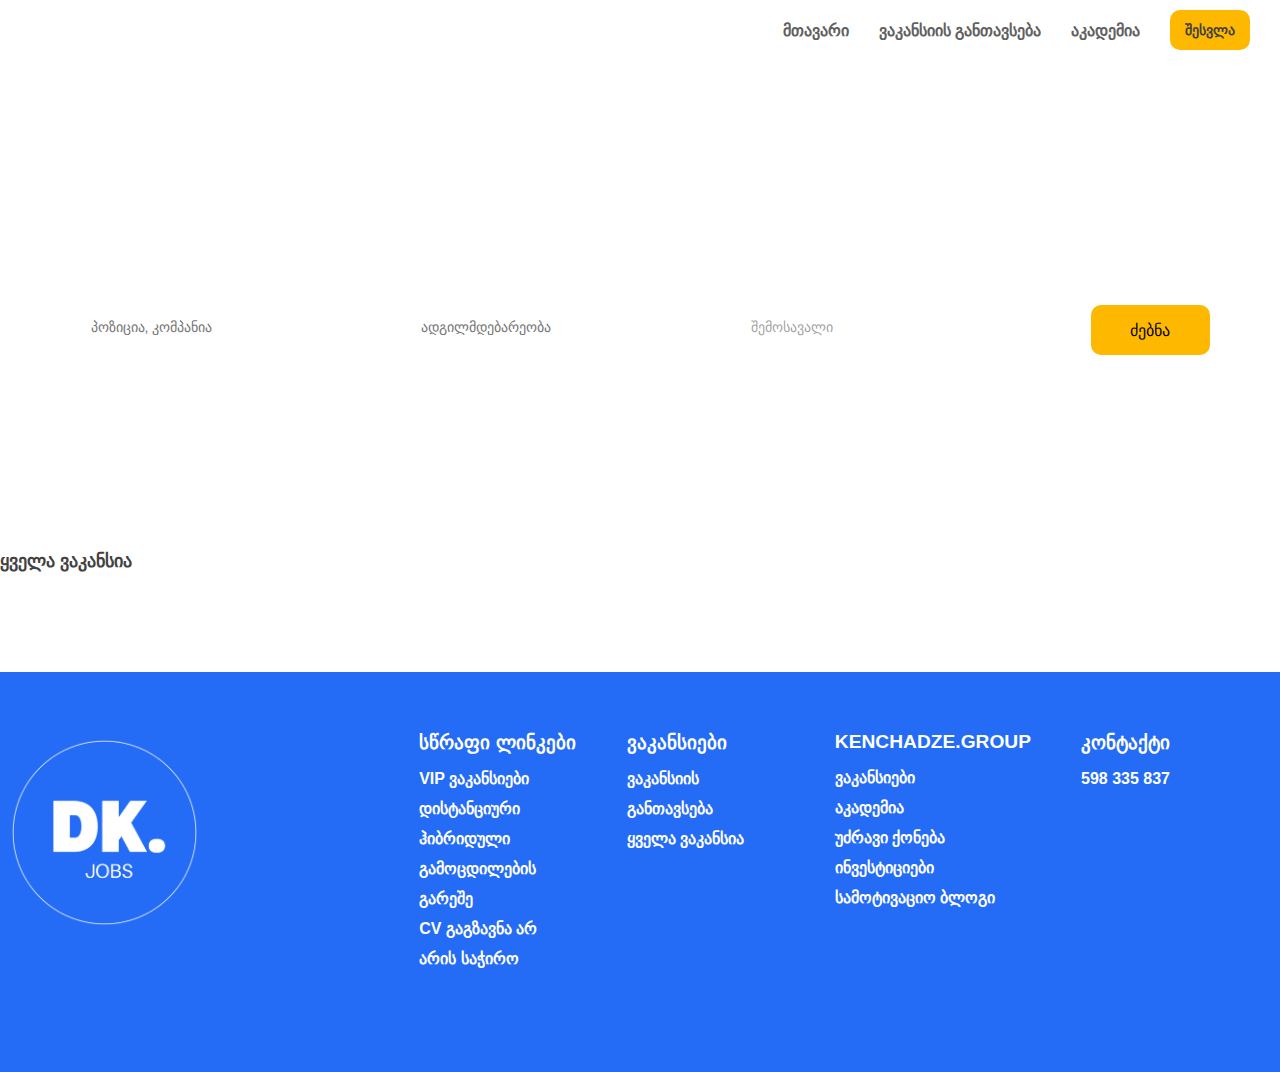
==== pages/allcategory.html @ 46d1c95a "message" ====
<!DOCTYPE html>
<html lang="en">
<head>
    <meta charset="UTF-8">
    <meta name="viewport" content="width=device-width, initial-scale=1.0">
    <title>category</title>
    <link rel="stylesheet" href="/styles/style.css">
    <link rel="stylesheet" href="https://cdn.jsdelivr.net/npm/bootstrap-icons@1.11.3/font/bootstrap-icons.min.css">
</head>
<body>
    
<section class="header">
    <div class="container">
        <div class="header-inner">
            <div class="nav-bar">
                <ul>
                    <li><a href="./index.html">მთავარი</a></li>
                    <li><a href="#">ვაკანსიის განთავსება</a></li>
                    <li><a href="#">აკადემია</a></li>
                </ul>
            </div>
            <button><a onclick="logInFun()" href="#">შესვლა</a></button>
            <div class="header__burger">
                <span class="header__burger-item"></span>
                <span class="header__burger-item"></span>
                <span class="header__burger-item"></span>
            </div>
        </div>
    </div>
</section>

<section class="main">
    <div class="main-video">
        <video autoplay loop muted plays-inline>
            <source src="/imgs/backgroundVideo.mp4" />
        </video>
        <h1>ვაკანსიები, რომლებიც შეიძლება საინტერესო იყოს თქვენთვის ან თქვენი მეგობრებისთვის</h1>

        <div class="main-cont">
            <div class="item">
                <p>რას ეძებთ?</p>
                <input id="position" type="text" placeholder="პოზიცია, კომპანია">
            </div>

            <div class="item">
                <p>სად?</p>
                <input id="location" type="text" placeholder="ადგილმდებარეობა" >
            </div>

            <div class="item">
                <p>შემოსავალი?</p>
                <button onclick="priceModule()" id="btn-main" class="btn-main">შემოსავალი</button> 
           </div>

            <div class="button">
                <button onclick="search()">ძებნა</button>
            </div>
        </div>
        <div id="price-module" class="price-module">
            <div class="first">
                <p>მინ.შემოსავალი</p>
                <input type="text" placeholder="თანხა -დან" id="min-price">
                <button onclick="save()">შენახვა</button>
            </div>

            <div class="two">
                <p>მაქს. შემოსავალი</p>
                <input type="text" placeholder="თანხა -მდე" id="max-price">
                <button onclick="clear()">გასუფთავება</button>
            </div>
        </div>
    </div>
</section>



<section class="log-in" >
    <div class="container">
        <div id="log-in" class="log-in-inner">
            <i onclick="closeLogIn()" class="bi bi-x-lg"></i>
            <div class="left-side">
                <img src="/imgs/log-in.png" alt="">
            </div>
            <div class="right-side">
                <div class="inner">
                    <h1>ავტორიზაცია</h1>
                    <div class="email">
                        <p>ელ.ფოსტა</p>
                        <input type="email" placeholder="ელ.ფოსტა" id="">
                    </div>
                    <div class="password">
                        <p>პაროლი</p>
                        <input type="password" placeholder="პაროლი">
                    </div>
                    <a href="#">დაგავიწყდა პაროლი?</a>
                    <h2>არ გაქვთ ანგარიში? <a href="#">რეგისტრაცია</a></h2>
                    <button>შესვლა</button>
                </div>
                
            </div>
        </div>
    </div>
</section>




<section class="main-three">
    <div class="container">
        <div class="main-three-inner">
            <h1>ყველა ვაკანსია</h1>

            <div id="three-items" class="items">


            </div>
        </div>
    </div>
</section>



<div class="footer">
    <div class="container">
        <div class="footer-inner">
            <div class="left-side">
                <div class="img">
                    <img src="/imgs/footer-logo.png" alt="">
                </div>
            </div>
            <div class="right-side">
                <div class="items">
                    <div class="item">
                        <h1>სწრაფი ლინკები</h1>
                        <p>VIP ვაკანსიები</p>
                        <p>დისტანციური</p>
                        <p>ჰიბრიდული</p>
                        <p>გამოცდილების გარეშე</p>
                        <p>CV გაგზავნა არ არის საჭირო</p>
                    </div>
                    <div class="item">
                        <h1>ვაკანსიები</h1>
                        <p>ვაკანსიის განთავსება</p>
                        <p>ყველა ვაკანსია</p>
                    </div>
                    <div class="item">
                        <h1>KENCHADZE.GROUP</h1>
                        <p>ვაკანსიები</p>
                        <p>აკადემია</p>
                        <p>უძრავი ქონება</p>
                        <p>ინვესტიციები</p>
                        <p>სამოტივაციო ბლოგი</p>
                    </div>
                    <div class="item">
                        <h1>კონტაქტი</h1>
                        <p>598 335 837</p>
                    </div>
                </div>
            </div>
        </div>
    </div>
</div>



    <script src="/scripts/category.js"></script>
</body>
</html>
---- styles/style.css ----
* {
  margin: 0;
  padding: 0;
  box-sizing: border-box;
  font-family: sans-serif;
}

.container {
  width: 100%;
  max-width: 1300px;
  margin: 0 auto;
}

.no-scrool {
  overflow: hidden;
}

/************** HEADER***************/
.header.fixed {
  position: fixed;
  width: 100%;
  display: flex;
  z-index: 999;
  height: 60px;
  align-items: center;
  background-color: white;
}

.header-inner {
  height: 50px;
  padding-top: 10px;
  display: flex;
  color: black;
  align-items: center;
  justify-content: flex-end;
}
.header-inner .nav-bar {
  padding-right: 30px;
}
.header-inner .nav-bar ul {
  display: flex;
  align-items: center;
  gap: 30px;
  list-style: none;
}
.header-inner .nav-bar ul li a {
  text-decoration: none;
  color: #606060;
  font-weight: 600;
}
.header-inner button {
  width: 80px;
  height: 40px;
  background-color: #ffb800;
  border: none;
  border-radius: 10px;
  margin-right: 30px;
}
.header-inner button a {
  text-decoration: none;
  padding: 5px;
  color: #424242;
  font-size: 14px;
  cursor: pointer;
  font-weight: 600;
}

.header__burger {
  width: 31px;
  display: none;
  position: relative;
  height: 27px;
  cursor: pointer;
}
.header__burger .header__burger-item {
  width: 100%;
  position: absolute;
  height: 2px;
  left: 0;
  display: block;
  transition: all 0.5s;
  background-color: #000;
}
.header__burger .header__burger-item:nth-child(1) {
  transform-origin: left top;
  top: 0;
}
.header__burger .header__burger-item:nth-child(2) {
  top: 50%;
  transform: translateY(-50%);
}
.header__burger .header__burger-item:nth-child(3) {
  bottom: 0;
  transform-origin: left bottom;
}

.header__burger.active .header__burger-item:nth-child(1) {
  transform: rotate(45deg);
  background-color: #000;
}

.header__burger.active .header__burger-item:nth-child(2) {
  opacity: 0;
}

.header__burger.active .header__burger-item:nth-child(3) {
  transform: rotate(-45deg) translate3d(2px, -3px, 0);
  background-color: #000;
}

/*******************MAIN********************/
.main {
  height: 500px;
}

.main-video {
  flex-direction: column;
  display: flex;
  height: 400px;
  align-items: center;
  width: 100%;
}
.main-video video {
  position: absolute;
  top: 0;
  -o-object-fit: none;
     object-fit: none;
  left: 0;
  width: 100%;
  height: 500px;
  z-index: -1;
}
.main-video h1 {
  margin-top: 100px;
  color: white;
  font-size: 34px;
  font-weight: 500;
  text-align: center;
  font-weight: 500;
}
.main-video .main-cont {
  margin-top: 40px;
  display: flex;
  gap: 30px;
}
.main-video .main-cont .item p {
  font-size: 18px;
  color: white;
  padding-bottom: 10px;
}
.main-video .main-cont .item input {
  height: 50px;
  border: none;
  width: 300px;
  padding: 20px;
  border-radius: 10px;
  color: rgba(66, 66, 66, 0.5);
  outline: none;
  font-size: 14px;
}
.main-video .main-cont .item .btn-main {
  height: 50px;
  border: none;
  cursor: pointer;
  width: 330px;
  padding-left: 20px;
  border-radius: 10px;
  color: rgba(66, 66, 66, 0.5);
  background-color: white;
  transition: all 0.3s;
  text-align: left;
  outline: none;
  font-size: 14px;
}
.main-video .main-cont .item .btn-main:hover {
  background-color: gainsboro;
}
.main-video .main-cont .button {
  margin-top: 35px;
}
.main-video .main-cont .button button {
  border: none;
  background-color: #ffb800;
  width: 80px;
  height: 50px;
  width: 119px;
  transition: all 0.3s;
  text-align: center;
  height: 50px;
  cursor: pointer;
  font-size: 16px;
  border-radius: 10px;
}
.main-video .main-cont .button button:hover {
  background-color: #fdb140;
}
.main-video .price-module {
  opacity: 0;
  transform: translateX(255px) translateY(155px);
  display: flex;
  align-items: center;
  justify-content: center;
  width: 330px;
  border: 1px solid rgba(66, 66, 66, 0.2);
  background-color: white;
  border-radius: 10px;
  gap: 20px;
  padding: 20px;
  transition: all 0.5s;
}
.main-video .price-module .first {
  display: flex;
  flex-direction: column;
}
.main-video .price-module .first p {
  line-height: 25px;
  color: rgba(66, 66, 66, 0.5);
  margin-bottom: 10px;
  font-size: 15px;
}
.main-video .price-module .first input {
  height: 44px;
  border: none;
  color: rgba(66, 66, 66, 0.7);
  border-radius: 10px;
  width: 110px;
  padding: 5px;
  outline: none;
  border: 1px solid rgba(66, 66, 66, 0.2);
}
.main-video .price-module .first button {
  height: 44px;
  margin-top: 10px;
  border: none;
  border-radius: 10px;
  width: 110px;
  font-weight: 600;
  cursor: pointer;
  background-color: #ffb800;
}
.main-video .two {
  display: flex;
  flex-direction: column;
}
.main-video .two p {
  line-height: 25px;
  color: rgba(66, 66, 66, 0.5);
  margin-bottom: 10px;
  font-size: 15px;
}
.main-video .two input {
  height: 44px;
  padding: 5px;
  outline: none;
  border: none;
  color: rgba(66, 66, 66, 0.7);
  border-radius: 10px;
  width: 110px;
  border: 1px solid rgba(66, 66, 66, 0.2);
}
.main-video .two button {
  height: 44px;
  margin-top: 10px;
  cursor: pointer;
  border: none;
  border-radius: 10px;
  width: 110px;
  font-weight: 600;
  background-color: #ffb800;
}
.main-video .price-module.active {
  opacity: 1;
  transform: translateX(255px) translateY(0);
}

/************************LOG-IN **************************/
.bi-x-lg {
  font-size: 32px;
  position: absolute;
  cursor: pointer;
  right: 20px;
  transform: translateY(10px);
}

.log-in-inner.show {
  position: fixed;
  top: 0px;
  z-index: 999;
  opacity: 1;
  bottom: 0;
}

.log-in-inner {
  height: 750px;
  position: absolute;
  top: -1000px;
  transition: all 1.1s;
  opacity: 0;
  left: 0px;
  z-index: 999;
  border: 1px solid #cdbebe;
  border-radius: 10px;
  background-color: white;
  width: 100%;
  display: flex;
}
.log-in-inner .left-side {
  width: 50%;
}
.log-in-inner .right-side {
  display: flex;
  flex-direction: column;
  justify-content: center;
  align-items: center;
  width: 50%;
}
.log-in-inner .right-side .inner {
  width: 70%;
  padding: 10px;
}
.log-in-inner .right-side .inner h1 {
  text-align: center;
  font-size: 18px;
  color: #606060;
  padding-bottom: 30px;
}
.log-in-inner .right-side .inner .email p {
  color: #606060;
  font-size: 16px;
  font-weight: 600;
  padding-bottom: 7px;
}
.log-in-inner .right-side .inner .email input {
  padding: 10px;
  color: rgba(66, 66, 66, 0.5);
  font-size: 16px;
  border: 1px solid #e1dddd;
  background-color: #f8f8f8;
  width: 100%;
  border-radius: 10px;
  outline: none;
  height: 50px;
}
.log-in-inner .right-side .inner .password {
  padding-top: 20px;
  padding-bottom: 10px;
}
.log-in-inner .right-side .inner .password p {
  color: #606060;
  font-size: 16px;
  font-weight: 600;
  padding-bottom: 7px;
}
.log-in-inner .right-side .inner .password input {
  padding: 10px;
  color: rgba(66, 66, 66, 0.5);
  font-size: 16px;
  border: 1px solid #e1dddd;
  background-color: #f8f8f8;
  width: 100%;
  border-radius: 10px;
  height: 50px;
  outline: none;
}
.log-in-inner .right-side .inner a {
  color: #31319d;
  text-decoration: none;
}
.log-in-inner .right-side .inner h2 {
  color: #31319d;
  padding-top: 10px;
  font-size: 16px;
  font-weight: 600;
  color: #606060;
  text-align: center;
}
.log-in-inner .right-side .inner button {
  margin-top: 30px;
  width: 100%;
  height: 50px;
  background-color: #ffdd04;
  border-radius: 10px;
  transition: all 0.3s;
  border: none;
  cursor: pointer;
  font-size: 18px;
  color: #606060;
}
.log-in-inner .right-side .inner button:hover {
  background-color: #e9ca05;
}

/****************MAIN-ONE***********************/
.main-one {
  display: none;
}

.main-one-inner h1 {
  color: #424242;
  font-size: 18px;
  font-weight: 600;
}
.main-one-inner .items {
  margin-top: 30px;
  display: flex;
  flex-wrap: wrap;
  gap: 20px;
  justify-content: space-between;
}
.main-one-inner .items .item {
  position: relative;
  padding: 15px;
  transition: all 0.3s;
  cursor: pointer;
  height: 210px;
  background-color: rgba(36, 106, 246, 0.0352941176);
  width: 31%;
  border: 1px solid #246bf6;
  border-radius: 10px;
}
.main-one-inner .items .item .first-content {
  display: flex;
}
.main-one-inner .items .item .first-content .imgs {
  height: 60px;
}
.main-one-inner .items .item .first-content .imgs img {
  width: 60px;
  background-color: white;
}
.main-one-inner .items .item .first-content .content {
  margin-left: 10px;
  display: flex;
  flex-direction: column;
  gap: 5px;
}
.main-one-inner .items .item .first-content .content img {
  padding: 10px;
  position: absolute;
  top: 0;
  width: 45px;
  height: 45px;
  right: 0;
  border-bottom-left-radius: 50%;
  border-top-right-radius: 20%;
  background-color: #246bf6;
}
.main-one-inner .items .item .first-content .content h2 {
  width: 80%;
  color: #424242;
  font-size: 16px;
}
.main-one-inner .items .item .first-content .content h3 {
  font-size: 14px;
  color: rgba(66, 66, 66, 0.5);
  font-weight: 500;
}
.main-one-inner .items .item .first-content .content p {
  color: #20c;
  font-size: 12px;
}
.main-one-inner .items .item .two-content {
  margin-top: 30px;
}
.main-one-inner .items .item .two-content .first-line {
  height: 30px;
  gap: 10px;
  display: flex;
  align-items: center;
}
.main-one-inner .items .item .two-content .first-line .bi-geo-alt {
  display: flex;
  align-items: center;
  color: rgba(66, 66, 66, 0.6);
}
.main-one-inner .items .item .two-content .first-line p {
  color: rgba(66, 66, 66, 0.4);
  font-weight: 600;
}
.main-one-inner .items .item .two-content .first-line .bi-people {
  display: flex;
  align-items: center;
  padding-left: 30px;
  color: rgba(66, 66, 66, 0.6);
  font-size: 18px;
}
.main-one-inner .items .item .two-content .second-line {
  display: flex;
  height: 30px;
  gap: 10px;
  display: flex;
  align-items: center;
}
.main-one-inner .items .item .two-content .second-line h3 {
  color: rgba(66, 66, 66, 0.6);
  font-weight: 400;
}
.main-one-inner .items .item .two-content .second-line h4 {
  color: rgba(66, 66, 66, 0.4);
  font-size: 14px;
  font-weight: 400;
}
.main-one-inner .items .item .two-content .second-line p {
  color: rgba(66, 66, 66, 0.4);
  font-weight: 600;
}
.main-one-inner .items .item .two-content .second-line .bi-clock-history {
  display: flex;
  align-items: center;
  padding-left: 65px;
  color: rgba(66, 66, 66, 0.6);
  font-size: 18px;
}
.main-one-inner .items .item:hover {
  transform: translateY(-5px);
}

/*****************MAIN-TWO*******************/
.main-two {
  height: 750px;
}

.main-two-inner h1 {
  color: #424242;
  font-size: 18px;
  font-weight: 500;
}
.main-two-inner h1 a {
  text-decoration: none;
}
.main-two-inner h1 a:hover {
  color: rgb(139, 177, 82);
}
.main-two-inner .item {
  margin-top: 30px;
  display: flex;
  flex-wrap: wrap;
  gap: 20px;
  justify-content: space-between;
}
.main-two-inner .item .items {
  cursor: pointer;
  display: flex;
  flex-direction: column;
  align-items: center;
  background-color: white;
  border-radius: 10px;
  justify-content: center;
  transition: all 0.3s;
  width: 20%;
  height: 200px;
  border: 1px solid rgba(66, 66, 66, 0.1);
}
.main-two-inner .item .items img {
  width: 50px;
}
.main-two-inner .item .items h2 {
  width: 100%;
  font-size: 16px;
  padding-top: 20px;
  color: #424242;
  text-align: center;
  font-weight: 600;
  padding-bottom: 10px;
}
.main-two-inner .item .items p {
  font-size: 13px;
  color: rgba(66, 66, 66, 0.5);
  font-weight: 700;
}
.main-two-inner .item .items:hover {
  transform: translateY(-5px);
  border: 1px solid rgba(66, 66, 66, 0.3);
}

/*****************MAIN-THREE*******************/
.main-three-inner h1 {
  color: #424242;
  font-size: 18px;
  font-weight: 600;
}
.main-three-inner .items {
  margin-top: 30px;
  display: flex;
  flex-wrap: wrap;
  gap: 20px;
  justify-content: space-between;
}
.main-three-inner .items .item {
  position: relative;
  padding: 15px;
  transition: all 0.3s;
  cursor: pointer;
  height: 210px;
  background-color: rgba(36, 106, 246, 0.0352941176);
  width: 31%;
  border: 1px solid #246bf6;
  border-radius: 10px;
}
.main-three-inner .items .item .first-content {
  display: flex;
}
.main-three-inner .items .item .first-content .imgs {
  height: 60px;
}
.main-three-inner .items .item .first-content .imgs img {
  width: 60px;
  background-color: white;
}
.main-three-inner .items .item .first-content .content {
  margin-left: 10px;
  display: flex;
  flex-direction: column;
  gap: 5px;
}
.main-three-inner .items .item .first-content .content img {
  padding: 10px;
  position: absolute;
  top: 0;
  width: 45px;
  height: 45px;
  right: 0;
  border-bottom-left-radius: 50%;
  border-top-right-radius: 20%;
  background-color: #246bf6;
}
.main-three-inner .items .item .first-content .content h2 {
  width: 80%;
  color: #424242;
  font-size: 16px;
}
.main-three-inner .items .item .first-content .content h3 {
  font-size: 14px;
  color: rgba(66, 66, 66, 0.5);
  font-weight: 500;
}
.main-three-inner .items .item .first-content .content p {
  color: #20c;
  font-size: 12px;
}
.main-three-inner .items .item .two-content {
  margin-top: 30px;
}
.main-three-inner .items .item .two-content .first-line {
  height: 30px;
  gap: 10px;
  display: flex;
  align-items: center;
}
.main-three-inner .items .item .two-content .first-line .bi-geo-alt {
  display: flex;
  align-items: center;
  color: rgba(66, 66, 66, 0.6);
}
.main-three-inner .items .item .two-content .first-line p {
  color: rgba(66, 66, 66, 0.4);
  font-weight: 600;
}
.main-three-inner .items .item .two-content .first-line .bi-people {
  display: flex;
  align-items: center;
  padding-left: 30px;
  color: rgba(66, 66, 66, 0.6);
  font-size: 18px;
}
.main-three-inner .items .item .two-content .second-line {
  display: flex;
  height: 30px;
  gap: 10px;
  display: flex;
  align-items: center;
}
.main-three-inner .items .item .two-content .second-line h3 {
  color: rgba(66, 66, 66, 0.6);
  font-weight: 400;
}
.main-three-inner .items .item .two-content .second-line h4 {
  color: rgba(66, 66, 66, 0.4);
  font-size: 14px;
  font-weight: 400;
}
.main-three-inner .items .item .two-content .second-line p {
  color: rgba(66, 66, 66, 0.4);
  font-weight: 600;
}
.main-three-inner .items .item .two-content .second-line .bi-clock-history {
  display: flex;
  align-items: center;
  padding-left: 65px;
  color: rgba(66, 66, 66, 0.6);
  font-size: 18px;
}
.main-three-inner .items .item:hover {
  transform: translateY(-5px);
}

/************************FOOTER************************/
.footer {
  margin-top: 70px;
  height: 400px;
  background-color: #246bf6;
}

.footer-inner {
  display: flex;
  padding: 10px;
}
.footer-inner .left-side {
  width: 30%;
  height: 300px;
  display: flex;
  align-items: center;
}
.footer-inner .left-side .img {
  position: relative;
  width: 50%;
  display: flex;
  align-items: center;
  height: 100%;
}
.footer-inner .left-side .img img {
  width: 100%;
}
.footer-inner .right-side {
  width: 70%;
  height: 300px;
  display: flex;
  align-items: center;
  justify-content: center;
}
.footer-inner .right-side .items {
  display: flex;
  gap: 50px;
}
.footer-inner .right-side .items .item {
  width: 33%;
}
.footer-inner .right-side .items .item h1 {
  margin-top: 30px;
  font-size: 1.2rem;
  color: white;
  font-weight: 700;
}
.footer-inner .right-side .items .item p {
  color: white;
  transform: translateY(10px);
  font-weight: 600;
  line-height: 30px;
}

/************************RESPONSIVE****************************/
@media screen and (max-width: 1080px) {
  .header {
    padding: 30px;
  }
  .header-inner .nav-bar.active {
    left: 0;
  }
  .header-inner .nav-bar {
    width: 100%;
    height: 457vh;
    display: flex;
    right: 0;
    z-index: 29;
    top: 0;
    transition: all 0.8s;
    left: -100%;
    bottom: 0;
    background-color: #fff;
    justify-content: center;
    position: absolute;
  }
  .header-inner .nav-bar ul {
    display: flex;
    margin-left: 48px;
    margin-top: 200px;
    align-items: center;
    flex-direction: column;
  }
  .header__burger {
    display: block;
    z-index: 999;
  }
  /*******************MAIN********************/
  .main-video {
    flex-direction: column;
    display: flex;
    height: 400px;
    align-items: center;
    width: 100%;
  }
  .main-video video {
    position: absolute;
    top: 0;
    -o-object-fit: none;
       object-fit: none;
    left: 0;
    width: 100%;
    height: 500px;
    z-index: -1;
  }
  .main-video h1 {
    margin-top: 30px;
    color: white;
    font-size: 26px;
    font-weight: 500;
    text-align: center;
    font-weight: 500;
  }
  .main-video .main-cont {
    margin-top: 40px;
    display: flex;
    justify-content: center;
    gap: 40px;
    align-items: center;
    flex-wrap: wrap;
  }
  .main-video .main-cont .item p {
    font-size: 16px;
    color: white;
    padding-bottom: 10px;
  }
  .main-video .main-cont .item input {
    height: 50px;
    border: none;
    width: 400px;
    padding: 20px;
    border-radius: 10px;
    color: rgba(66, 66, 66, 0.5);
    outline: none;
    font-size: 14px;
  }
  .main-video .main-cont .item .btn-main {
    height: 50px;
    border: none;
    cursor: pointer;
    width: 330px;
    border-radius: 10px;
    color: rgba(66, 66, 66, 0.5);
    background-color: white;
    transition: all 0.3s;
    text-align: left;
    outline: none;
    font-size: 14px;
  }
  .main-video .main-cont .item .btn-main:hover {
    background-color: gainsboro;
  }
  .main-video .main-cont .button {
    margin-top: 33px;
    transform: translateX(-30px);
  }
  .main-video .main-cont .button button {
    border: none;
    background-color: #ffb800;
    width: 80px;
    height: 50px;
    width: 119px;
    transition: all 0.3s;
    text-align: center;
    height: 50px;
    cursor: pointer;
    font-size: 16px;
    border-radius: 10px;
  }
  .main-video .main-cont .button button:hover {
    background-color: #fdb140;
  }
  .main-video .price-module.active {
    opacity: 1;
    transform: translateX(-80px) translateY(0);
  }
  .main-video .price-module {
    opacity: 0;
    transform: translateX(-80px) translateY(155px);
    display: flex;
    align-items: center;
    justify-content: center;
    width: 330px;
    border: 1px solid rgba(66, 66, 66, 0.2);
    background-color: white;
    border-radius: 10px;
    gap: 20px;
    padding: 20px;
    transition: all 0.5s;
  }
  .main-video .price-module .first {
    display: flex;
    flex-direction: column;
  }
  .main-video .price-module .first p {
    line-height: 25px;
    color: rgba(66, 66, 66, 0.5);
    margin-bottom: 10px;
    font-size: 15px;
  }
  .main-video .price-module .first input {
    height: 44px;
    border: none;
    color: rgba(66, 66, 66, 0.7);
    border-radius: 10px;
    width: 110px;
    padding: 5px;
    outline: none;
    border: 1px solid rgba(66, 66, 66, 0.2);
  }
  .main-video .price-module .first button {
    height: 44px;
    margin-top: 10px;
    border: none;
    border-radius: 10px;
    width: 110px;
    font-weight: 600;
    cursor: pointer;
    background-color: #ffb800;
  }
  .main-video .two {
    display: flex;
    flex-direction: column;
  }
  .main-video .two p {
    line-height: 25px;
    color: rgba(66, 66, 66, 0.5);
    margin-bottom: 10px;
    font-size: 15px;
  }
  .main-video .two input {
    height: 44px;
    padding: 5px;
    outline: none;
    border: none;
    color: rgba(66, 66, 66, 0.7);
    border-radius: 10px;
    width: 110px;
    border: 1px solid rgba(66, 66, 66, 0.2);
  }
  .main-video .two button {
    height: 44px;
    margin-top: 10px;
    cursor: pointer;
    border: none;
    border-radius: 10px;
    width: 110px;
    font-weight: 600;
    background-color: #ffb800;
  }
  /************************LOG-IN **************************/
  .bi-x-lg {
    font-size: 32px;
    position: absolute;
    cursor: pointer;
    right: 20px;
    padding-right: 40px;
    transform: translateY(10px) translateX(-30px);
  }
  .log-in-inner.show {
    position: fixed;
    top: 0px;
    z-index: 999;
    opacity: 1;
    bottom: 0;
  }
  .log-in-inner {
    height: 750px;
    position: absolute;
    top: -1000px;
    transition: all 1.1s;
    opacity: 0;
    left: 0px;
    z-index: 999;
    border: 1px solid #cdbebe;
    border-radius: 10px;
    background-color: white;
    width: 100%;
    padding: 20px;
    flex-wrap: wrap;
    display: flex;
  }
  .log-in-inner .left-side {
    width: 50%;
    display: flex;
    align-items: center;
  }
  .log-in-inner .left-side img {
    width: 90%;
  }
  .log-in-inner .right-side {
    display: flex;
    flex-direction: column;
    justify-content: center;
    align-items: center;
    width: 50%;
  }
  .log-in-inner .right-side .inner {
    width: 70%;
    padding: 10px;
  }
  .log-in-inner .right-side .inner h1 {
    text-align: center;
    font-size: 18px;
    color: #606060;
    padding-bottom: 30px;
  }
  .log-in-inner .right-side .inner .email p {
    color: #606060;
    font-size: 16px;
    font-weight: 600;
    padding-bottom: 7px;
  }
  .log-in-inner .right-side .inner .email input {
    padding: 10px;
    color: rgba(66, 66, 66, 0.5);
    font-size: 16px;
    border: 1px solid #e1dddd;
    background-color: #f8f8f8;
    width: 100%;
    border-radius: 10px;
    outline: none;
    height: 50px;
  }
  .log-in-inner .right-side .inner .password {
    padding-top: 20px;
    padding-bottom: 10px;
  }
  .log-in-inner .right-side .inner .password p {
    color: #606060;
    font-size: 16px;
    font-weight: 600;
    padding-bottom: 7px;
  }
  .log-in-inner .right-side .inner .password input {
    padding: 10px;
    color: rgba(66, 66, 66, 0.5);
    font-size: 16px;
    border: 1px solid #e1dddd;
    background-color: #f8f8f8;
    width: 100%;
    border-radius: 10px;
    height: 50px;
    outline: none;
  }
  .log-in-inner .right-side .inner a {
    color: #31319d;
    text-decoration: none;
  }
  .log-in-inner .right-side .inner h2 {
    color: #31319d;
    padding-top: 10px;
    font-size: 16px;
    font-weight: 600;
    color: #606060;
    text-align: center;
  }
  .log-in-inner .right-side .inner button {
    margin-top: 30px;
    width: 100%;
    height: 50px;
    background-color: #ffdd04;
    border-radius: 10px;
    transition: all 0.3s;
    border: none;
    cursor: pointer;
    font-size: 18px;
    color: #606060;
  }
  .log-in-inner .right-side .inner button:hover {
    background-color: #e9ca05;
  }
  /****************MAIN-ONE***********************/
  .main-one-inner {
    padding: 40px;
  }
  .main-one-inner h1 {
    color: #424242;
    font-size: 18px;
    font-weight: 600;
  }
  .main-one-inner .items {
    margin-top: 30px;
    display: flex;
    flex-wrap: wrap;
    gap: 20px;
    justify-content: space-between;
  }
  .main-one-inner .items .item {
    position: relative;
    padding: 15px;
    transition: all 0.3s;
    cursor: pointer;
    height: 210px;
    background-color: rgba(36, 106, 246, 0.0352941176);
    width: 48%;
    border: 1px solid #246bf6;
    border-radius: 10px;
  }
  .main-one-inner .items .item .first-content {
    display: flex;
  }
  .main-one-inner .items .item .first-content .imgs {
    height: 50px;
  }
  .main-one-inner .items .item .first-content .imgs img {
    width: 50px;
    background-color: white;
  }
  .main-one-inner .items .item .first-content .content {
    margin-left: 10px;
    display: flex;
    flex-direction: column;
    gap: 5px;
  }
  .main-one-inner .items .item .first-content .content img {
    padding: 10px;
    position: absolute;
    top: 0;
    width: 40px;
    height: 40px;
    right: 0;
    border-bottom-left-radius: 50%;
    border-top-right-radius: 20%;
    background-color: #246bf6;
  }
  .main-one-inner .items .item .first-content .content h2 {
    width: 80%;
    color: #424242;
    font-size: 14px;
  }
  .main-one-inner .items .item .first-content .content h3 {
    font-size: 12px;
    color: rgba(66, 66, 66, 0.5);
    font-weight: 500;
  }
  .main-one-inner .items .item .first-content .content p {
    color: #20c;
    font-size: 12px;
  }
  .main-one-inner .items .item .two-content {
    margin-top: 30px;
  }
  .main-one-inner .items .item .two-content .first-line {
    height: 30px;
    gap: 10px;
    display: flex;
    align-items: center;
  }
  .main-one-inner .items .item .two-content .first-line .bi-geo-alt {
    display: flex;
    align-items: center;
    color: rgba(66, 66, 66, 0.6);
  }
  .main-one-inner .items .item .two-content .first-line p {
    color: rgba(66, 66, 66, 0.4);
    font-weight: 600;
    font-size: 13px;
  }
  .main-one-inner .items .item .two-content .first-line .bi-people {
    display: flex;
    align-items: center;
    padding-left: 30px;
    color: rgba(66, 66, 66, 0.6);
    font-size: 16px;
  }
  .main-one-inner .items .item .two-content .second-line {
    display: flex;
    height: 30px;
    gap: 10px;
    display: flex;
    align-items: center;
  }
  .main-one-inner .items .item .two-content .second-line h3 {
    color: rgba(66, 66, 66, 0.6);
    font-weight: 400;
    font-size: 14px;
  }
  .main-one-inner .items .item .two-content .second-line h4 {
    color: rgba(66, 66, 66, 0.4);
    font-size: 12px;
    font-weight: 400;
  }
  .main-one-inner .items .item .two-content .second-line p {
    color: rgba(66, 66, 66, 0.4);
    font-weight: 600;
    font-size: 13px;
  }
  .main-one-inner .items .item .two-content .second-line .bi-clock-history {
    display: flex;
    align-items: center;
    padding-left: 65px;
    color: rgba(66, 66, 66, 0.6);
    font-size: 18px;
  }
  .main-one-inner .items .item:hover {
    transform: translateY(-5px);
  }
  /*****************MAIN-TWO*******************/
  .main-two {
    height: 1300px;
  }
  .main-two-inner {
    padding: 40px;
  }
  .main-two-inner h1 {
    color: #424242;
    font-size: 18px;
    font-weight: 500;
  }
  .main-two-inner h1 a {
    text-decoration: none;
  }
  .main-two-inner h1 a:hover {
    color: rgb(139, 177, 82);
  }
  .main-two-inner .item {
    margin-top: 30px;
    display: flex;
    flex-wrap: wrap;
    gap: 20px;
    justify-content: space-between;
  }
  .main-two-inner .item .items {
    cursor: pointer;
    display: flex;
    flex-direction: column;
    align-items: center;
    background-color: white;
    border-radius: 10px;
    justify-content: center;
    transition: all 0.3s;
    width: 45%;
    height: 200px;
    border: 1px solid rgba(66, 66, 66, 0.1);
  }
  .main-two-inner .item .items img {
    width: 50px;
  }
  .main-two-inner .item .items h2 {
    width: 100%;
    font-size: 16px;
    padding-top: 20px;
    color: #424242;
    text-align: center;
    font-weight: 600;
    padding-bottom: 10px;
  }
  .main-two-inner .item .items p {
    font-size: 13px;
    color: rgba(66, 66, 66, 0.5);
    font-weight: 700;
  }
  .main-two-inner .item .items:hover {
    transform: translateY(-5px);
    border: 1px solid rgba(66, 66, 66, 0.3);
  }
  /*****************MAIN-THREE*******************/
  .main-three-inner {
    padding: 40px;
  }
  .main-three-inner h1 {
    color: #424242;
    font-size: 18px;
    font-weight: 600;
  }
  .main-three-inner .items {
    margin-top: 30px;
    display: flex;
    flex-wrap: wrap;
    gap: 20px;
    justify-content: space-between;
  }
  .main-three-inner .items .item {
    position: relative;
    padding: 15px;
    transition: all 0.3s;
    cursor: pointer;
    height: 210px;
    background-color: rgba(36, 106, 246, 0.0352941176);
    width: 45%;
    border: 1px solid #246bf6;
    border-radius: 10px;
  }
  .main-three-inner .items .item .first-content {
    display: flex;
  }
  .main-three-inner .items .item .first-content .imgs {
    height: 50px;
  }
  .main-three-inner .items .item .first-content .imgs img {
    width: 50px;
    background-color: white;
  }
  .main-three-inner .items .item .first-content .content {
    margin-left: 10px;
    display: flex;
    flex-direction: column;
    gap: 5px;
  }
  .main-three-inner .items .item .first-content .content img {
    padding: 10px;
    position: absolute;
    top: 0;
    width: 40px;
    height: 40px;
    right: 0;
    border-bottom-left-radius: 50%;
    border-top-right-radius: 20%;
    background-color: #246bf6;
  }
  .main-three-inner .items .item .first-content .content h2 {
    width: 80%;
    color: #424242;
    font-size: 14px;
  }
  .main-three-inner .items .item .first-content .content h3 {
    font-size: 13px;
    color: rgba(66, 66, 66, 0.5);
    font-weight: 500;
  }
  .main-three-inner .items .item .first-content .content p {
    color: #20c;
    font-size: 10px;
  }
  .main-three-inner .items .item .two-content {
    margin-top: 30px;
  }
  .main-three-inner .items .item .two-content .first-line {
    height: 30px;
    gap: 10px;
    display: flex;
    align-items: center;
  }
  .main-three-inner .items .item .two-content .first-line .bi-geo-alt {
    display: flex;
    align-items: center;
    color: rgba(66, 66, 66, 0.6);
  }
  .main-three-inner .items .item .two-content .first-line p {
    color: rgba(66, 66, 66, 0.4);
    font-weight: 600;
    font-size: 12px;
  }
  .main-three-inner .items .item .two-content .first-line .bi-people {
    display: flex;
    align-items: center;
    padding-left: 30px;
    color: rgba(66, 66, 66, 0.6);
    font-size: 18px;
  }
  .main-three-inner .items .item .two-content .second-line {
    display: flex;
    height: 30px;
    gap: 10px;
    display: flex;
    align-items: center;
  }
  .main-three-inner .items .item .two-content .second-line h3 {
    color: rgba(66, 66, 66, 0.6);
    font-weight: 400;
    font-size: 13px;
  }
  .main-three-inner .items .item .two-content .second-line h4 {
    color: rgba(66, 66, 66, 0.4);
    font-size: 12px;
    font-weight: 400;
  }
  .main-three-inner .items .item .two-content .second-line p {
    color: rgba(66, 66, 66, 0.4);
    font-weight: 600;
    font-size: 12px;
  }
  .main-three-inner .items .item .two-content .second-line .bi-clock-history {
    display: flex;
    align-items: center;
    padding-left: 58px;
    color: rgba(66, 66, 66, 0.6);
    font-size: 18px;
  }
  .main-three-inner .items .item:hover {
    transform: translateY(-5px);
  }
  /************************FOOTER************************/
  .footer {
    margin-top: 70px;
    height: 730px;
    padding-left: 100px;
    background-color: #246bf6;
  }
  .footer-inner {
    display: flex;
    flex-direction: column;
    padding: 10px;
  }
  .footer-inner .left-side {
    width: 30%;
    height: 300px;
    display: flex;
    align-items: center;
  }
  .footer-inner .left-side .img {
    position: relative;
    width: 100%;
    display: flex;
    align-items: center;
    height: 100%;
  }
  .footer-inner .left-side .img img {
    width: 80%;
  }
  .footer-inner .right-side {
    margin-top: 30px;
    width: 70%;
    height: 300px;
    display: flex;
    align-items: center;
    justify-content: center;
  }
  .footer-inner .right-side .items {
    display: flex;
    flex-wrap: wrap;
    gap: 100px;
  }
  .footer-inner .right-side .items .item {
    width: 33%;
    margin-top: -80px;
  }
  .footer-inner .right-side .items .item h1 {
    margin-top: 30px;
    font-size: 16px;
    color: white;
    font-weight: 700;
  }
  .footer-inner .right-side .items .item p {
    color: white;
    transform: translateY(10px);
    font-weight: 600;
    font-size: 12px;
    line-height: 30px;
  }
}
/*******************RESPONSIVE-TWO************************/
@media screen and (max-width: 768px) {
  /*******************MAIN********************/
  .main {
    height: 500px;
  }
  .main-video {
    flex-direction: column;
    display: flex;
    height: 800px;
    align-items: center;
    width: 100%;
  }
  .main-video video {
    position: absolute;
    top: 0;
    -o-object-fit: cover;
       object-fit: cover;
    left: 0;
    width: 100%;
    height: 600px;
    z-index: -1;
  }
  .main-video h1 {
    margin-top: 10px;
    color: white;
    font-size: 20px;
    font-weight: 500;
    text-align: center;
    font-weight: 500;
  }
  .main-video .main-cont {
    margin-top: 80px;
    display: flex;
    justify-content: center;
  }
  .main-video .main-cont .item {
    display: flex;
    justify-content: center;
    flex-direction: column;
    align-items: center;
    width: 100%;
    margin-top: -30px;
  }
  .main-video .main-cont .item p {
    font-size: 14px;
    color: white;
    padding-bottom: 10px;
  }
  .main-video .main-cont .item input {
    height: 30px;
    border: none;
    width: 300px;
    padding: 20px;
    border-radius: 10px;
    color: rgba(66, 66, 66, 0.5);
    outline: none;
    font-size: 14px;
  }
  .main-video .main-cont .item .btn-main {
    height: 40px;
    border: none;
    cursor: pointer;
    width: 300px;
    padding-left: 20px;
    border-radius: 10px;
    color: rgba(66, 66, 66, 0.5);
    background-color: white;
    transition: all 0.3s;
    text-align: left;
    outline: none;
    font-size: 14px;
  }
  .main-video .main-cont .item .btn-main:hover {
    background-color: gainsboro;
  }
  .main-video .main-cont .button {
    margin-top: -27px;
    padding-left: 70px;
  }
  .main-video .main-cont .button button {
    border: none;
    background-color: #ffb800;
    width: 80px;
    height: 50px;
    width: 119px;
    transition: all 0.3s;
    text-align: center;
    height: 50px;
    cursor: pointer;
    font-size: 16px;
    border-radius: 10px;
  }
  .main-video .main-cont .button button:hover {
    background-color: #fdb140;
  }
  .main-video .price-module {
    opacity: 0;
    transform: translateX(0px) translateY(155px);
    display: flex;
    align-items: center;
    justify-content: center;
    width: 300px;
    border: 1px solid rgba(66, 66, 66, 0.2);
    background-color: white;
    border-radius: 10px;
    gap: 20px;
    padding: 20px;
    transition: all 0.5s;
  }
  .main-video .price-module .first {
    display: flex;
    flex-direction: column;
  }
  .main-video .price-module .first p {
    line-height: 25px;
    color: rgba(66, 66, 66, 0.5);
    margin-bottom: 10px;
    font-size: 13px;
  }
  .main-video .price-module .first input {
    height: 44px;
    border: none;
    color: rgba(66, 66, 66, 0.7);
    border-radius: 10px;
    width: 110px;
    padding: 5px;
    outline: none;
    border: 1px solid rgba(66, 66, 66, 0.2);
  }
  .main-video .price-module .first button {
    height: 44px;
    margin-top: 10px;
    border: none;
    border-radius: 10px;
    width: 110px;
    font-weight: 600;
    cursor: pointer;
    background-color: #ffb800;
  }
  .main-video .two {
    display: flex;
    flex-direction: column;
  }
  .main-video .two p {
    line-height: 25px;
    color: rgba(66, 66, 66, 0.5);
    margin-bottom: 10px;
    font-size: 13px;
  }
  .main-video .two input {
    height: 44px;
    padding: 5px;
    outline: none;
    border: none;
    color: rgba(66, 66, 66, 0.7);
    border-radius: 10px;
    width: 110px;
    border: 1px solid rgba(66, 66, 66, 0.2);
  }
  .main-video .two button {
    height: 44px;
    margin-top: 10px;
    cursor: pointer;
    border: none;
    border-radius: 10px;
    width: 110px;
    font-weight: 600;
    background-color: #ffb800;
  }
  .main-video .price-module.active {
    opacity: 1;
    transform: translateX(0px) translateY(-60px);
  }
  /************************LOG-IN **************************/
  .bi-x-lg {
    font-size: 32px;
    position: absolute;
    cursor: pointer;
    right: 20px;
    transform: translateY(10px);
  }
  .log-in-inner.show {
    position: fixed;
    top: 0px;
    z-index: 999;
    opacity: 1;
    bottom: 0;
  }
  .log-in-inner {
    height: 750px;
    position: absolute;
    top: -1000px;
    transition: all 1.1s;
    opacity: 0;
    left: 0px;
    z-index: 999;
    border: 1px solid #cdbebe;
    border-radius: 10px;
    background-color: white;
    width: 100%;
    display: flex;
  }
  .log-in-inner .left-side {
    display: none;
  }
  .log-in-inner .right-side {
    display: flex;
    flex-direction: column;
    justify-content: center;
    align-items: center;
    width: 100%;
  }
  .log-in-inner .right-side .inner {
    width: 100%;
    padding: 10px;
  }
  .log-in-inner .right-side .inner h1 {
    text-align: center;
    font-size: 18px;
    color: #606060;
    padding-bottom: 30px;
  }
  .log-in-inner .right-side .inner .email p {
    color: #606060;
    font-size: 16px;
    font-weight: 600;
    padding-bottom: 7px;
  }
  .log-in-inner .right-side .inner .email input {
    padding: 10px;
    color: rgba(66, 66, 66, 0.5);
    font-size: 16px;
    border: 1px solid #e1dddd;
    background-color: #f8f8f8;
    width: 100%;
    border-radius: 10px;
    outline: none;
    height: 50px;
  }
  .log-in-inner .right-side .inner .password {
    padding-top: 20px;
    padding-bottom: 10px;
  }
  .log-in-inner .right-side .inner .password p {
    color: #606060;
    font-size: 16px;
    font-weight: 600;
    padding-bottom: 7px;
  }
  .log-in-inner .right-side .inner .password input {
    padding: 10px;
    color: rgba(66, 66, 66, 0.5);
    font-size: 16px;
    border: 1px solid #e1dddd;
    background-color: #f8f8f8;
    width: 100%;
    border-radius: 10px;
    height: 50px;
    outline: none;
  }
  .log-in-inner .right-side .inner a {
    color: #31319d;
    text-decoration: none;
  }
  .log-in-inner .right-side .inner h2 {
    color: #31319d;
    padding-top: 10px;
    font-size: 16px;
    font-weight: 600;
    color: #606060;
    text-align: center;
  }
  .log-in-inner .right-side .inner button {
    margin-top: 30px;
    width: 100%;
    height: 50px;
    background-color: #ffdd04;
    border-radius: 10px;
    transition: all 0.3s;
    border: none;
    cursor: pointer;
    font-size: 18px;
    color: #606060;
  }
  .log-in-inner .right-side .inner button:hover {
    background-color: #e9ca05;
  }
  /****************MAIN-ONE***********************/
  .main-one {
    display: none;
  }
  .main-one-inner h1 {
    color: #424242;
    font-size: 18px;
    font-weight: 600;
  }
  .main-one-inner .items {
    margin-top: 30px;
    display: flex;
    flex-wrap: wrap;
    gap: 20px;
    justify-content: space-between;
  }
  .main-one-inner .items .item {
    position: relative;
    padding: 15px;
    transition: all 0.3s;
    cursor: pointer;
    height: 210px;
    background-color: rgba(36, 106, 246, 0.0352941176);
    width: 100%;
    border: 1px solid #246bf6;
    border-radius: 10px;
  }
  .main-one-inner .items .item .first-content {
    display: flex;
  }
  .main-one-inner .items .item .first-content .imgs {
    height: 50px;
  }
  .main-one-inner .items .item .first-content .imgs img {
    width: 50px;
    background-color: white;
  }
  .main-one-inner .items .item .first-content .content {
    margin-left: 10px;
    display: flex;
    flex-direction: column;
    gap: 5px;
  }
  .main-one-inner .items .item .first-content .content img {
    padding: 10px;
    position: absolute;
    top: 0;
    width: 45px;
    height: 45px;
    right: 0;
    border-bottom-left-radius: 50%;
    border-top-right-radius: 20%;
    background-color: #246bf6;
  }
  .main-one-inner .items .item .first-content .content h2 {
    width: 80%;
    color: #424242;
    font-size: 14px;
  }
  .main-one-inner .items .item .first-content .content h3 {
    font-size: 12px;
    color: rgba(66, 66, 66, 0.5);
    font-weight: 500;
  }
  .main-one-inner .items .item .first-content .content p {
    color: #20c;
    font-size: 12px;
  }
  .main-one-inner .items .item .two-content {
    margin-top: 30px;
  }
  .main-one-inner .items .item .two-content .first-line {
    height: 30px;
    gap: 10px;
    display: flex;
    align-items: center;
  }
  .main-one-inner .items .item .two-content .first-line .bi-geo-alt {
    display: flex;
    align-items: center;
    color: rgba(66, 66, 66, 0.6);
  }
  .main-one-inner .items .item .two-content .first-line p {
    color: rgba(66, 66, 66, 0.4);
    font-weight: 600;
    font-size: 12px;
  }
  .main-one-inner .items .item .two-content .first-line .bi-people {
    display: flex;
    align-items: center;
    padding-left: 30px;
    color: rgba(66, 66, 66, 0.6);
    font-size: 16px;
  }
  .main-one-inner .items .item .two-content .second-line {
    display: flex;
    height: 30px;
    gap: 10px;
    display: flex;
    align-items: center;
  }
  .main-one-inner .items .item .two-content .second-line h3 {
    color: rgba(66, 66, 66, 0.6);
    font-weight: 400;
    font-size: 14px;
  }
  .main-one-inner .items .item .two-content .second-line h4 {
    color: rgba(66, 66, 66, 0.4);
    font-size: 12px;
    font-weight: 400;
  }
  .main-one-inner .items .item .two-content .second-line p {
    color: rgba(66, 66, 66, 0.4);
    font-weight: 600;
    font-size: 10px;
  }
  .main-one-inner .items .item .two-content .second-line .bi-clock-history {
    display: flex;
    align-items: center;
    padding-left: 65px;
    color: rgba(66, 66, 66, 0.6);
    font-size: 18px;
  }
  .main-one-inner .items .item:hover {
    transform: translateY(-5px);
  }
  /*****************MAIN-TWO*******************/
  .main-two {
    height: 2100px;
  }
  .main-two-inner {
    padding: 40px;
  }
  .main-two-inner h1 {
    color: #424242;
    font-size: 18px;
    font-weight: 500;
  }
  .main-two-inner h1 a {
    text-decoration: none;
  }
  .main-two-inner h1 a:hover {
    color: rgb(139, 177, 82);
  }
  .main-two-inner .item {
    margin-top: 30px;
    display: flex;
    flex-wrap: wrap;
    gap: 20px;
    justify-content: space-between;
  }
  .main-two-inner .item .items {
    cursor: pointer;
    display: flex;
    flex-direction: column;
    align-items: center;
    background-color: white;
    border-radius: 10px;
    justify-content: center;
    transition: all 0.3s;
    width: 100%;
    height: 200px;
    border: 1px solid rgba(66, 66, 66, 0.1);
  }
  .main-two-inner .item .items img {
    width: 50px;
  }
  .main-two-inner .item .items h2 {
    width: 100%;
    font-size: 14px;
    padding-top: 20px;
    color: #424242;
    text-align: center;
    font-weight: 600;
    padding-bottom: 10px;
  }
  .main-two-inner .item .items p {
    font-size: 13px;
    color: rgba(66, 66, 66, 0.5);
    font-weight: 700;
  }
  .main-two-inner .item .items:hover {
    transform: translateY(-5px);
    border: 1px solid rgba(66, 66, 66, 0.3);
  }
  /*****************MAIN-THREE*******************/
  .main-three-inner h1 {
    color: #424242;
    font-size: 16px;
    font-weight: 600;
  }
  .main-three-inner .items {
    margin-top: 30px;
    display: flex;
    flex-wrap: wrap;
    gap: 40px;
    justify-content: space-between;
  }
  .main-three-inner .items .item {
    position: relative;
    padding: 15px;
    transition: all 0.3s;
    cursor: pointer;
    height: 210px;
    background-color: rgba(36, 106, 246, 0.0352941176);
    width: 100%;
    border: 1px solid #246bf6;
    border-radius: 10px;
  }
  .main-three-inner .items .item .first-content {
    display: flex;
  }
  .main-three-inner .items .item .first-content .imgs {
    height: 60px;
  }
  .main-three-inner .items .item .first-content .imgs img {
    width: 60px;
    background-color: white;
  }
  .main-three-inner .items .item .first-content .content {
    margin-left: 10px;
    display: flex;
    flex-direction: column;
    gap: 5px;
  }
  .main-three-inner .items .item .first-content .content img {
    padding: 10px;
    position: absolute;
    top: 0;
    width: 45px;
    height: 45px;
    right: 0;
    border-bottom-left-radius: 50%;
    border-top-right-radius: 20%;
    background-color: #246bf6;
  }
  .main-three-inner .items .item .first-content .content h2 {
    width: 80%;
    color: #424242;
    font-size: 14px;
  }
  .main-three-inner .items .item .first-content .content h3 {
    font-size: 12px;
    color: rgba(66, 66, 66, 0.5);
    font-weight: 500;
  }
  .main-three-inner .items .item .first-content .content p {
    color: #20c;
    font-size: 10px;
  }
  .main-three-inner .items .item .two-content {
    margin-top: 30px;
  }
  .main-three-inner .items .item .two-content .first-line {
    height: 30px;
    gap: 10px;
    display: flex;
    align-items: center;
  }
  .main-three-inner .items .item .two-content .first-line .bi-geo-alt {
    display: flex;
    align-items: center;
    color: rgba(66, 66, 66, 0.6);
  }
  .main-three-inner .items .item .two-content .first-line p {
    color: rgba(66, 66, 66, 0.4);
    font-weight: 600;
    font-size: 10px;
  }
  .main-three-inner .items .item .two-content .first-line .bi-people {
    display: flex;
    align-items: center;
    padding-left: 30px;
    color: rgba(66, 66, 66, 0.6);
    font-size: 18px;
  }
  .main-three-inner .items .item .two-content .second-line {
    display: flex;
    height: 30px;
    gap: 10px;
    display: flex;
    align-items: center;
  }
  .main-three-inner .items .item .two-content .second-line h3 {
    color: rgba(66, 66, 66, 0.6);
    font-weight: 400;
    font-size: 12px;
  }
  .main-three-inner .items .item .two-content .second-line h4 {
    color: rgba(66, 66, 66, 0.4);
    font-size: 12px;
    font-weight: 400;
  }
  .main-three-inner .items .item .two-content .second-line p {
    color: rgba(66, 66, 66, 0.4);
    font-weight: 600;
    font-size: 10px;
  }
  .main-three-inner .items .item .two-content .second-line .bi-clock-history {
    display: flex;
    align-items: center;
    padding-left: 65px;
    color: rgba(66, 66, 66, 0.6);
    font-size: 18px;
  }
  .main-three-inner .items .item:hover {
    transform: translateY(-5px);
  }
  /********************FOOTER********************/
  .footer {
    height: 930px;
  }
  .footer-inner {
    display: flex;
    flex-direction: column;
    padding: 10px;
  }
  .footer-inner .left-side {
    width: 100%;
    height: 300px;
    display: flex;
    margin-left: -20px;
    justify-content: center;
    align-items: center;
  }
  .footer-inner .left-side .img {
    position: relative;
    width: 100%;
    display: flex;
    align-items: center;
    height: 100%;
  }
  .footer-inner .left-side .img img {
    width: 40%;
  }
  .footer-inner .right-side {
    margin-top: 160px;
    margin-left: -50px;
    width: 70%;
    height: 300px;
    display: flex;
    align-items: center;
    justify-content: center;
  }
  .footer-inner .right-side .items {
    display: flex;
    flex-wrap: wrap;
    gap: 100px;
  }
  .footer-inner .right-side .items .item {
    width: 100%;
  }
  .footer-inner .right-side .items .item h1 {
    margin-top: 30px;
    font-size: 16px;
    color: white;
    font-weight: 700;
  }
  .footer-inner .right-side .items .item p {
    color: white;
    transform: translateY(10px);
    font-weight: 600;
    font-size: 12px;
    line-height: 30px;
  }
}
@media screen and (max-width: 568px) {
  .footer {
    height: 930px;
  }
  .footer-inner {
    display: flex;
    flex-direction: column;
    padding: 10px;
  }
  .footer-inner .left-side {
    width: 100%;
    height: 300px;
    display: flex;
    margin-left: -20px;
    justify-content: center;
    align-items: center;
  }
  .footer-inner .left-side .img {
    position: relative;
    width: 100%;
    display: flex;
    align-items: center;
    height: 100%;
  }
  .footer-inner .left-side .img img {
    width: 60%;
  }
  .footer-inner .right-side {
    margin-top: 160px;
    margin-left: -50px;
    width: 70%;
    height: 300px;
    display: flex;
    align-items: center;
    justify-content: center;
  }
  .footer-inner .right-side .items {
    display: flex;
    flex-wrap: wrap;
    gap: 100px;
  }
  .footer-inner .right-side .items .item {
    width: 100%;
  }
  .footer-inner .right-side .items .item h1 {
    margin-top: 30px;
    font-size: 16px;
    color: white;
    font-weight: 700;
  }
  .footer-inner .right-side .items .item p {
    color: white;
    transform: translateY(10px);
    font-weight: 600;
    font-size: 12px;
    line-height: 30px;
  }
}/*# sourceMappingURL=style.css.map */
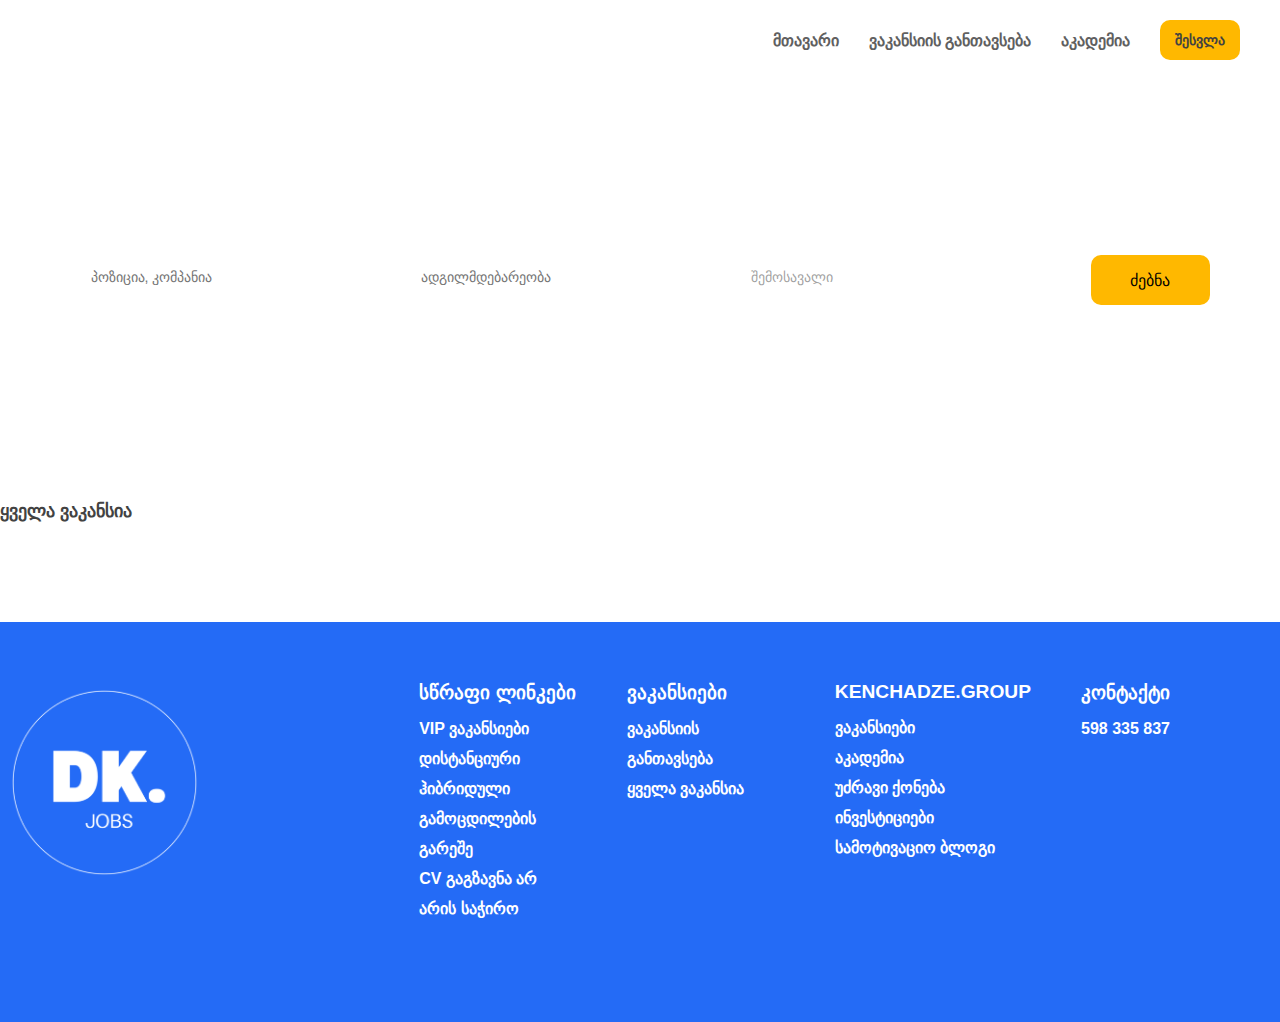
==== commit d8fb09df: "Message" ====
--- a/pages/allcategory.html
+++ b/pages/allcategory.html
@@ -4,7 +4,7 @@
     <meta charset="UTF-8">
     <meta name="viewport" content="width=device-width, initial-scale=1.0">
     <title>category</title>
-    <link rel="stylesheet" href="/styles/style.css">
+    <link rel="stylesheet" href="../styles/style.css">
     <link rel="stylesheet" href="https://cdn.jsdelivr.net/npm/bootstrap-icons@1.11.3/font/bootstrap-icons.min.css">
 </head>
 <body>
@@ -14,7 +14,7 @@
         <div class="header-inner">
             <div class="nav-bar">
                 <ul>
-                    <li><a href="./index.html">მთავარი</a></li>
+                    <li><a href="../index.html">მთავარი</a></li>
                     <li><a href="#">ვაკანსიის განთავსება</a></li>
                     <li><a href="#">აკადემია</a></li>
                 </ul>
@@ -32,7 +32,7 @@
 <section class="main">
     <div class="main-video">
         <video autoplay loop muted plays-inline>
-            <source src="/imgs/backgroundVideo.mp4" />
+            <source src="../imgs/backgroundVideo.mp4" />
         </video>
         <h1>ვაკანსიები, რომლებიც შეიძლება საინტერესო იყოს თქვენთვის ან თქვენი მეგობრებისთვის</h1>
 
@@ -105,7 +105,7 @@
 
 
 
-<section class="main-three">
+<section class="main-three category">
     <div class="container">
         <div class="main-three-inner">
             <h1>ყველა ვაკანსია</h1>
@@ -163,6 +163,6 @@
 
 
 
-    <script src="/scripts/category.js"></script>
+    <script src="../scripts/category.js"></script>
 </body>
 </html>--- a/styles/style.css
+++ b/styles/style.css
@@ -18,12 +18,24 @@
 /************** HEADER***************/
 .header.fixed {
   position: fixed;
+  top: 0;
+  left: 0;
   width: 100%;
   display: flex;
+  z-index: 1000;
+  background-color: white;
+  align-items: center;
+  padding: 10px;
+}
+
+.header {
+  position: absolute;
+  top: 0;
+  left: 0;
+  right: 0;
+  transition: all 0.5s;
+  padding: 10px;
   z-index: 999;
-  height: 60px;
-  align-items: center;
-  background-color: white;
 }
 
 .header-inner {
@@ -111,6 +123,7 @@
 /*******************MAIN********************/
 .main {
   height: 500px;
+  padding-bottom: 50px;
 }
 
 .main-video {
@@ -123,8 +136,8 @@
 .main-video video {
   position: absolute;
   top: 0;
-  -o-object-fit: none;
-     object-fit: none;
+  -o-object-fit: cover;
+     object-fit: cover;
   left: 0;
   width: 100%;
   height: 500px;
@@ -751,7 +764,13 @@
 /************************RESPONSIVE****************************/
 @media screen and (max-width: 1080px) {
   .header {
-    padding: 30px;
+    position: absolute;
+    top: 0;
+    left: 0;
+    right: 0;
+    transition: all 0.5s;
+    padding: 10px;
+    z-index: 999;
   }
   .header-inner .nav-bar.active {
     left: 0;
@@ -800,7 +819,7 @@
     z-index: -1;
   }
   .main-video h1 {
-    margin-top: 30px;
+    margin-top: 130px;
     color: white;
     font-size: 26px;
     font-weight: 500;
@@ -1252,6 +1271,9 @@
     border: 1px solid rgba(66, 66, 66, 0.3);
   }
   /*****************MAIN-THREE*******************/
+  .main-three.category {
+    margin-top: 100px;
+  }
   .main-three-inner {
     padding: 40px;
   }
@@ -1438,6 +1460,15 @@
 }
 /*******************RESPONSIVE-TWO************************/
 @media screen and (max-width: 768px) {
+  .header {
+    position: absolute;
+    top: 0;
+    left: 0;
+    right: 0;
+    transition: all 0.5s;
+    padding: 10px;
+    z-index: 999;
+  }
   /*******************MAIN********************/
   .main {
     height: 500px;
@@ -1460,7 +1491,7 @@
     z-index: -1;
   }
   .main-video h1 {
-    margin-top: 10px;
+    margin-top: 130px;
     color: white;
     font-size: 20px;
     font-weight: 500;
@@ -1726,6 +1757,7 @@
   }
   /****************MAIN-ONE***********************/
   .main-one {
+    margin-top: 100px;
     display: none;
   }
   .main-one-inner h1 {
@@ -1852,6 +1884,7 @@
   }
   /*****************MAIN-TWO*******************/
   .main-two {
+    margin-top: 100px;
     height: 2100px;
   }
   .main-two-inner {
